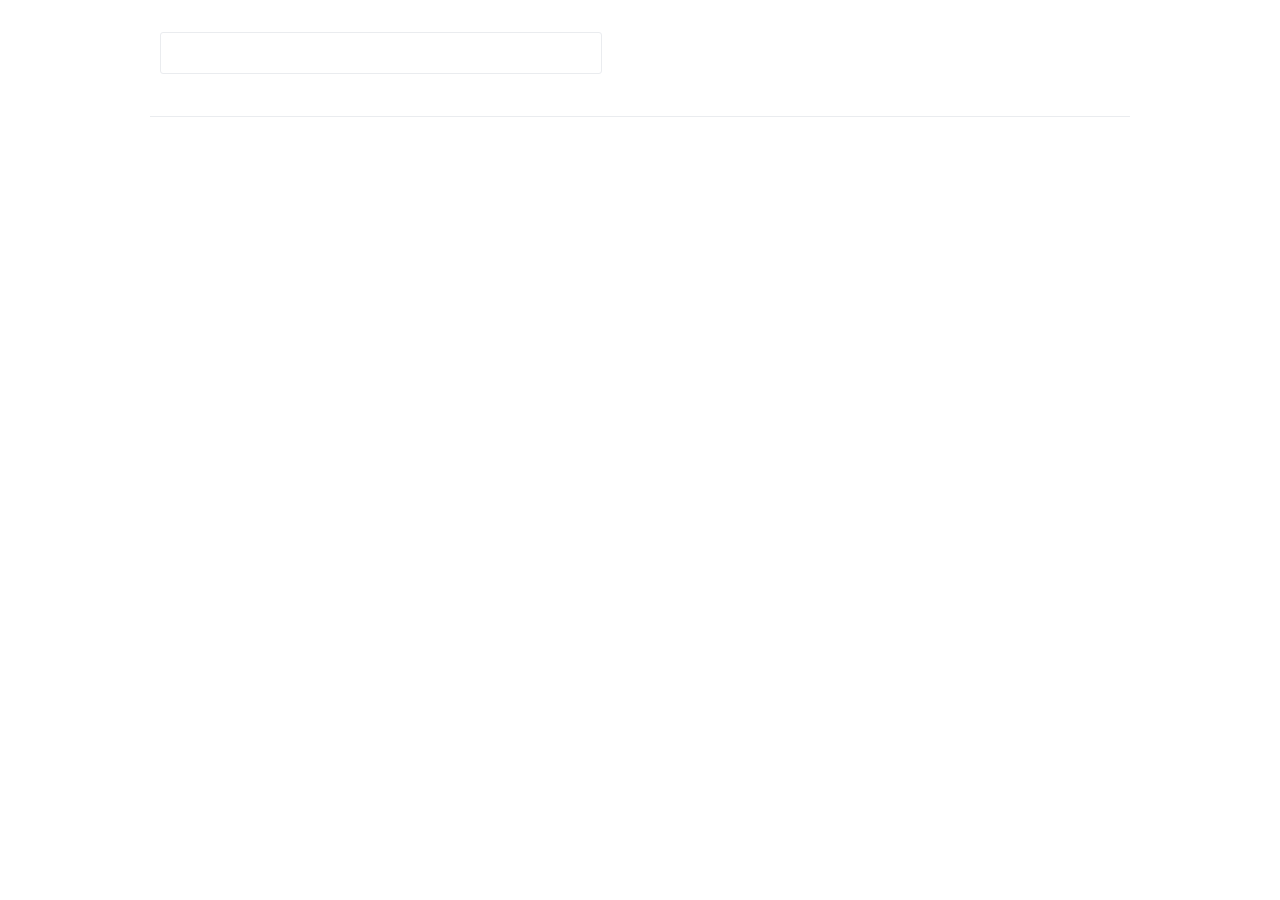
==== index.html @ d22c290a "test" ====
<html lang="en-US">
  <head>
    <meta charset="UTF-8">
    <meta http-equiv="X-UA-Compatible" content="IE=edge">
    <meta name="viewport" content="width=device-width, initial-scale=1">
    <meta name="mobile-web-app-capable" content="yes">
    <meta name="theme-color" content="#ff473e">
    <title>recipes</title>
    <meta property="og:title" content="recipes">
    <meta property="og:locale" content="en_US">
    <meta property="og:url" content="https://www.timetler.com/recipes/">
    <meta property="og:site_name" content="recipes">
    <link rel="stylesheet" href="./assets/css/style.css">
    <link rel="icon" href="./favicon.png" type="image/png" />
    <link rel="manifest" href="./manifest.json">
    <link rel="apple-touch-icon" sizes="180x180" href="favicon-180.png">
    <link type="application/opensearchdescription+xml" rel="search" href="./search.xml"/>
    <style>
      body {
        overflow-y: scroll;
      }
      .markdown-body h1 {
        display: flex;
      }
      .markdown-body form {
        margin-left: 10px;
      }
      .markdown-body input {
        color: #808080;
        font-weight: 400;
        margin: 0;
        padding: 0 10px;
        border: 1px solid #eaecef;
        border-radius: 3px;
        width: 100%;
        flex: 1 1;
      }
    </style>
  </head>
  <body>
    <div class="container-lg px-3 my-5 markdown-body">
      <h1>
        <form id="search_form" autocomplete="off">
          <input id="search_input">
        </form>
      </h1>
      <ul id="list">
      </ul>
    </div>
    <script>
      // Filter files by search term match and clean out non recipe files
      const filterFiles = (filter) => {
        filter = filter.toLowerCase()
        return (file) => {
          const filePath = file.path;
          const fileName = filePath.replace('.md', '').toLowerCase().replace(/-/g, '');
          const isMarkdown = (/.md$/).test(filePath);
          const isNotLicense = filePath !== 'LICENSE.md';
          const isInFilter = filter.split(' ')
            .every((token) => fileName.indexOf(token.toLowerCase()) !== -1)
          return isMarkdown && isNotLicense && isInFilter;
        }
      }
      // Match by closest to start of word then earliest word
      const matchScore = (file, filter) => {
        const fileWords = file.name.replace('.md', '').toLowerCase().split('-');
        filter = filter.toLowerCase()
        let wordIndex;
        let letterPosition;
        for (wordIndex = 0; wordIndex < fileWords.length; wordIndex++) {
          letterPosition = fileWords[wordIndex].indexOf(filter)
          if (letterPosition > -1) break;
        }
        if (letterPosition < 0) {
          letterPosition = 100;
        }
        return wordIndex + letterPosition * 100;
      }
      // Sort files by best match
      const sortFiles = (filter) => {
        filter = filter.toLowerCase()
        return (fileA, fileB) => {
          return matchScore(fileA, filter) < matchScore(fileB, filter) ? -1 : 1;
        }
      }
      // Render search result list
      const updateList = (data, filter = '') => {
        let htmlString = '';
        for (let file of data.filter(filterFiles(filter)).sort(sortFiles(filter))) {
          const fileName = file.path.replace('.md', '');
          const fileDisplayName = fileName.split('-').join(' ');
          htmlString += `<li><a href="${fileName}">${fileDisplayName}</a></li>`;
        }
        document.getElementById('list').innerHTML = htmlString;
      }
      // Quick navigate to file if perfect match
      const navigateToFile = (data, filter = '') => {
        files = data.filter(filterFiles(filter));
        if (files.length === 1) {
          const fileName = files[0].path.replace('.md', '');
          document.location = fileName;
        }
      }
      (async () => {
        // Get GitHub repository file info
        const response = await fetch('https://api.github.com/repos/brt100/brt100.github.io/contents');
        const data = await response.json();
        // Initialize search fields and results
        const search_form = document.getElementById('search_form');
        const search_input = document.getElementById('search_input');
        const search_value = decodeURIComponent(document.location.search.replace('?', '').replace(/\+/g, ' '));
        search_input.value = search_value;
        navigateToFile(data, search_value);
        updateList(data, search_value);
        // Configure search box events
        search_form.addEventListener('submit', (event) => {
          event.preventDefault();
          navigateToFile(data, search_input.value);
        })
        search_input.addEventListener('input', (event) => {
          updateList(data, event.target.value);
        })
        document.addEventListener('keypress', (event) => {
          search_input.focus()
        })
      })()
      // Register service worker
      if (navigator.serviceWorker && !navigator.serviceWorker.controller) {
        navigator.serviceWorker.register('./serviceworker.js');
      }
    </script>
  <body>
</html>
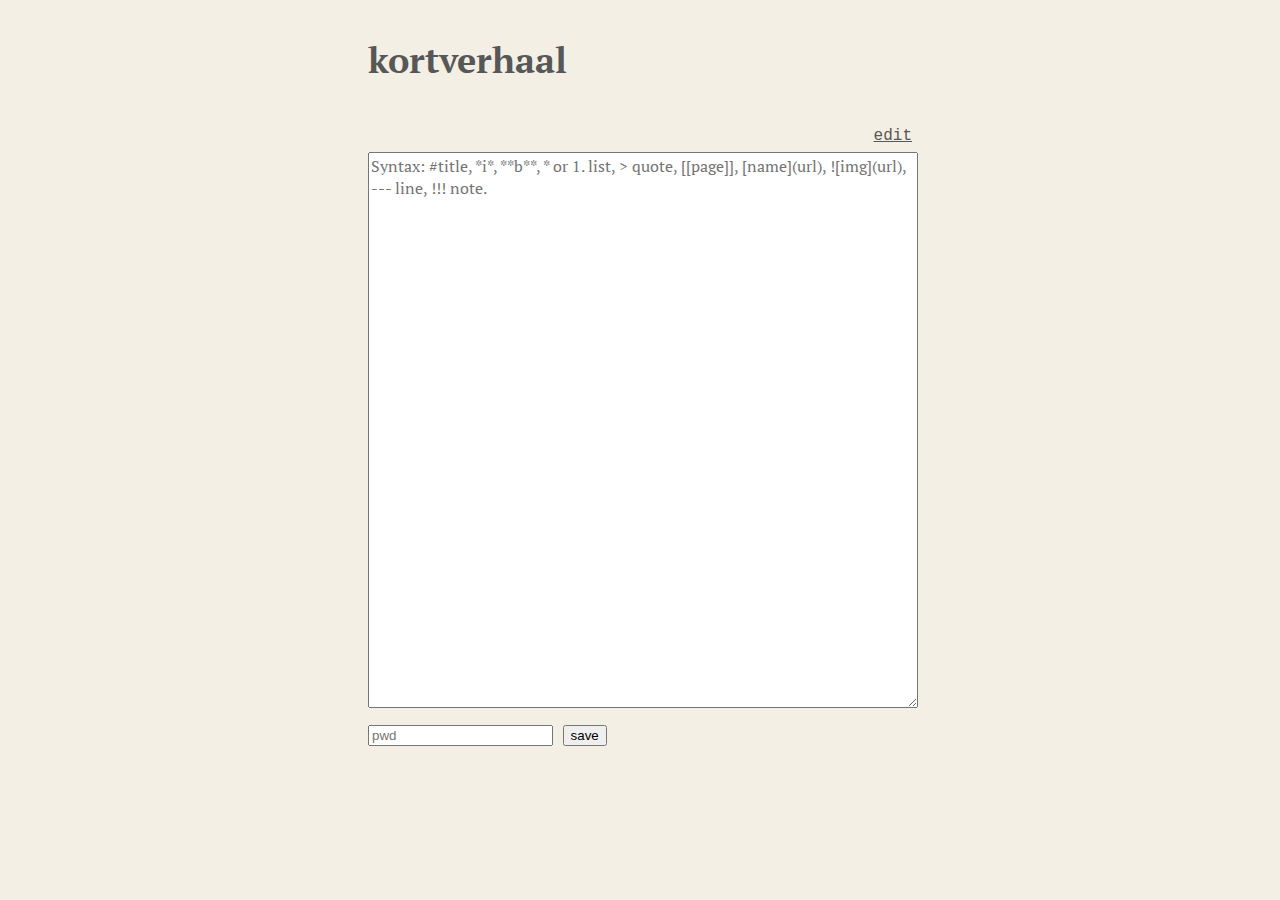
==== commit bff40625: "test" ====
--- a/index.html
+++ b/index.html
@@ -1,133 +1,144 @@
-<html lang="en-US">
-  <head>
-    <meta charset="UTF-8">
-    <meta http-equiv="X-UA-Compatible" content="IE=edge">
-    <meta name="viewport" content="width=device-width, initial-scale=1">
-    <meta name="mobile-web-app-capable" content="yes">
-    <meta name="theme-color" content="#ff473e">
-    <title>recipes</title>
-    <meta property="og:title" content="recipes">
-    <meta property="og:locale" content="en_US">
-    <meta property="og:url" content="https://www.timetler.com/recipes/">
-    <meta property="og:site_name" content="recipes">
-    <link rel="stylesheet" href="./assets/css/style.css">
-    <link rel="icon" href="./favicon.png" type="image/png" />
-    <link rel="manifest" href="./manifest.json">
-    <link rel="apple-touch-icon" sizes="180x180" href="favicon-180.png">
-    <link type="application/opensearchdescription+xml" rel="search" href="./search.xml"/>
+<!doctype html>
+<html lang="en">
+<head>
+    <meta charset="utf-8">
+    <meta name="viewport" content="width=device-width,initial-scale=1">
+    <meta name="description" content="wittepeper"/>
+    <meta name="image" content="https://wittepeper/favicon/sharecard.png"/>
+    <meta name="theme-color" content="#000000"/>
+    <meta name="twitter:card" content="summary_large_image"/>
+    <meta name="twitter:site" content="wittepeper"/>
+    <meta name="twitter:title" content="wittepeper"/>
+    <meta name="twitter:description" content="wittepeper"/>
+    <meta name="twitter:image" content="https://wittepeper/favicon/sharecard.png"/>
+    <meta property="og:type" content="website"/>
+    <meta property="og:title" content="wittepeper"/>
+    <meta property="og:url" content="https://www.wittepeper.nl"/>
+    <meta property="og:image" content="https://wittepeper/favicon/sharecard.png"/>
+    <meta property="og:description" content="wittepeper"/>
+    <meta property="og:site_name" content="wittepeper"/>
+    <link rel="apple-touch-icon" sizes="16x16" href="/favicon/favicon-16x16.png"/>
+    <link rel="apple-touch-icon" sizes="32x32" href="/favicon/favicon-32x32.png"/>
+    <link rel="apple-touch-icon" sizes="192x192" href="/favicon/favicon-192x192.png"/>
+    <link href="https://fonts.googleapis.com/css?display=swap&amp;family=PT+Serif:700,700italic" rel="stylesheet" type="text/css">
+    <title>kortverhaal | Home</title>
     <style>
-      body {
-        overflow-y: scroll;
-      }
-      .markdown-body h1 {
-        display: flex;
-      }
-      .markdown-body form {
-        margin-left: 10px;
-      }
-      .markdown-body input {
-        color: #808080;
-        font-weight: 400;
-        margin: 0;
-        padding: 0 10px;
-        border: 1px solid #eaecef;
-        border-radius: 3px;
-        width: 100%;
-        flex: 1 1;
-      }
+        body {
+            background-color: #F3EFE4;
+            color: #575757;
+            font-family: 'Courier New', monospace;
+            font-size: 1em;
+            line-height: 2;
+            font-weight: 400;
+            max-width: 34em;
+            margin: 0 auto;
+            padding: 0 1em;
+        }
+        h1 {
+            color: #575757;
+            font-family: 'PT Serif';
+            font-size: 2.25em;
+            line-height: 2;
+            font-weight: 700;
+        }
+        textarea {
+            width: 100%;
+            font: 1em "PT Serif";
+        }
+        h1 a {
+            color: #575757;
+            text-decoration: none;
+        }
+        a {
+            color: #575757;
+        }
+        p {
+            color: #575757;
+            font-family: 'Courier New', monospace;
+            font-size: 1em;
+            line-height: 2;
+            font-weight: 400;
+        }
+        blockquote {
+            font-family: monospace;
+            background: #EEE;
+            margin: 0;
+            padding: 1px 1em;
+        }
+        div#v {
+            background: #fdf5e6;
+            padding: 1em;
+        }
     </style>
-  </head>
-  <body>
-    <div class="container-lg px-3 my-5 markdown-body">
-      <h1>
-        <form id="search_form" autocomplete="off">
-          <input id="search_input">
-        </form>
-      </h1>
-      <ul id="list">
-      </ul>
+</head>
+<body>
+    <h1><a href="./">kortverhaal</a></h1>
+    <p id="content"></p>
+    <a id="editLink" style="float:right" href="#" onclick="showEditor()">edit</a>
+    <div id="editor" style="display: none;">
+        <textarea id="editorContent" rows="25" placeholder="Syntax: #title, *i*, **b**, * or 1. list, > quote, [[page]], [name](url), ![img](url), --- line, !!! note."></textarea>
+        <br>
+        <input type="password" id="password" placeholder="pwd">
+        <input type="submit" value="save" onclick="saveContent()">
     </div>
     <script>
-      // Filter files by search term match and clean out non recipe files
-      const filterFiles = (filter) => {
-        filter = filter.toLowerCase()
-        return (file) => {
-          const filePath = file.path;
-          const fileName = filePath.replace('.md', '').toLowerCase().replace(/-/g, '');
-          const isMarkdown = (/.md$/).test(filePath);
-          const isNotLicense = filePath !== 'LICENSE.md';
-          const isInFilter = filter.split(' ')
-            .every((token) => fileName.indexOf(token.toLowerCase()) !== -1)
-          return isMarkdown && isNotLicense && isInFilter;
+        const PASSWORD_HASH = '2a15weKzeQC2XeWnnwxsBwe4ORvOoccoxJWzwLdk9OCs8O0EL09ZGa3W'; // Simulate hashed password
+
+        function showEditor() {
+            document.getElementById('editor').style.display = 'block';
+            document.getElementById('editorContent').value = localStorage.getItem('content') || '';
+            document.getElementById('content').style.display = 'none';
         }
-      }
-      // Match by closest to start of word then earliest word
-      const matchScore = (file, filter) => {
-        const fileWords = file.name.replace('.md', '').toLowerCase().split('-');
-        filter = filter.toLowerCase()
-        let wordIndex;
-        let letterPosition;
-        for (wordIndex = 0; wordIndex < fileWords.length; wordIndex++) {
-          letterPosition = fileWords[wordIndex].indexOf(filter)
-          if (letterPosition > -1) break;
+
+        function saveContent() {
+            const passwordInput = document.getElementById('password').value;
+            const editorContent = document.getElementById('editorContent').value;
+
+            // Simulated password check
+            if (passwordInput === 'password123') { // Replace with your password logic
+                localStorage.setItem('content', editorContent);
+                location.reload();
+            } else {
+                alert('Incorrect password');
+            }
         }
-        if (letterPosition < 0) {
-          letterPosition = 100;
+
+        function parseMarkdown(text) {
+            text = "\n" + text + "\n";
+            const rules = [
+                { regex: /\n(#+)(.*)/g, replacement: (match, p1, p2) => `<h${p1.length}>${p2.trim()}</h${p1.length}>` },
+                { regex: /\n-{3,}/g, replacement: () => "<hr/>" },
+                { regex: /!\[([^\[]+)\]\(([^\)]+)\)/g, replacement: (match, p1, p2) => `<img src='${p2}' alt='${p1}'>` },
+                { regex: /\[([^\]]+)\]\(([^\)]+)\)/g, replacement: (match, p1, p2) => `<a href='${p2}'>${p1}</a>` },
+                { regex: /\[\[([^\]]+)\]\]/g, replacement: (match, p1) => `<a href='?${p1}'>${p1}</a>` },
+                { regex: /(\*\*)(.*?)\1/g, replacement: (match, p1, p2) => `<b>${p2}</b>` },
+                { regex: /\n\*(.*)/g, replacement: (match, p1) => `<ul>\n\t<li>${p1.trim()}</li>\n</ul>` },
+                { regex: /\n\-(.*)/g, replacement: (match, p1) => `<ul>\n\t<li>${p1.trim()}</li>\n</ul>` },
+                { regex: /\n[0-9]+\.(.*)/g, replacement: (match, p1) => `<ol>\n\t<li>${p1.trim()}</li>\n</ol>` },
+                { regex: /(\*)(.*?)\1/g, replacement: (match, p1, p2) => `<i>${p2}</i>` },
+                { regex: /\n(&gt;|\>)(.*)/g, replacement: (match, p1, p2) => `<blockquote>${p2.trim()}</blockquote>` },
+                { regex: /\n(&gt;|\!!!)(.*)/g, replacement: (match, p1, p2) => `<div id=v>${p2.trim()}</div>` },
+                { regex: /\n([^\n]+)\n/g, replacement: (match, p1) => `<p>${p1.trim()}</p>` },
+                { regex: /<\/ul>\s?<ul>/g, replacement: '' },
+                { regex: /<\/ol>\s?<ol>/g, replacement: '' },
+                { regex: /<\/blockquote><blockquote>/g, replacement: '<br>' }
+            ];
+
+            rules.forEach(rule => {
+                text = text.replace(rule.regex, rule.replacement);
+            });
+
+            return text.trim();
         }
-        return wordIndex + letterPosition * 100;
-      }
-      // Sort files by best match
-      const sortFiles = (filter) => {
-        filter = filter.toLowerCase()
-        return (fileA, fileB) => {
-          return matchScore(fileA, filter) < matchScore(fileB, filter) ? -1 : 1;
-        }
-      }
-      // Render search result list
-      const updateList = (data, filter = '') => {
-        let htmlString = '';
-        for (let file of data.filter(filterFiles(filter)).sort(sortFiles(filter))) {
-          const fileName = file.path.replace('.md', '');
-          const fileDisplayName = fileName.split('-').join(' ');
-          htmlString += `<li><a href="${fileName}">${fileDisplayName}</a></li>`;
-        }
-        document.getElementById('list').innerHTML = htmlString;
-      }
-      // Quick navigate to file if perfect match
-      const navigateToFile = (data, filter = '') => {
-        files = data.filter(filterFiles(filter));
-        if (files.length === 1) {
-          const fileName = files[0].path.replace('.md', '');
-          document.location = fileName;
-        }
-      }
-      (async () => {
-        // Get GitHub repository file info
-        const response = await fetch('https://api.github.com/repos/brt100/brt100.github.io/contents');
-        const data = await response.json();
-        // Initialize search fields and results
-        const search_form = document.getElementById('search_form');
-        const search_input = document.getElementById('search_input');
-        const search_value = decodeURIComponent(document.location.search.replace('?', '').replace(/\+/g, ' '));
-        search_input.value = search_value;
-        navigateToFile(data, search_value);
-        updateList(data, search_value);
-        // Configure search box events
-        search_form.addEventListener('submit', (event) => {
-          event.preventDefault();
-          navigateToFile(data, search_input.value);
-        })
-        search_input.addEventListener('input', (event) => {
-          updateList(data, event.target.value);
-        })
-        document.addEventListener('keypress', (event) => {
-          search_input.focus()
-        })
-      })()
-      // Register service worker
-      if (navigator.serviceWorker && !navigator.serviceWorker.controller) {
-        navigator.serviceWorker.register('./serviceworker.js');
-      }
+
+        document.addEventListener('DOMContentLoaded', () => {
+            const savedContent = localStorage.getItem('content');
+            if (savedContent) {
+                document.getElementById('content').innerHTML = parseMarkdown(savedContent);
+            } else {
+                showEditor();
+            }
+        });
     </script>
-  <body>
+</body>
 </html>
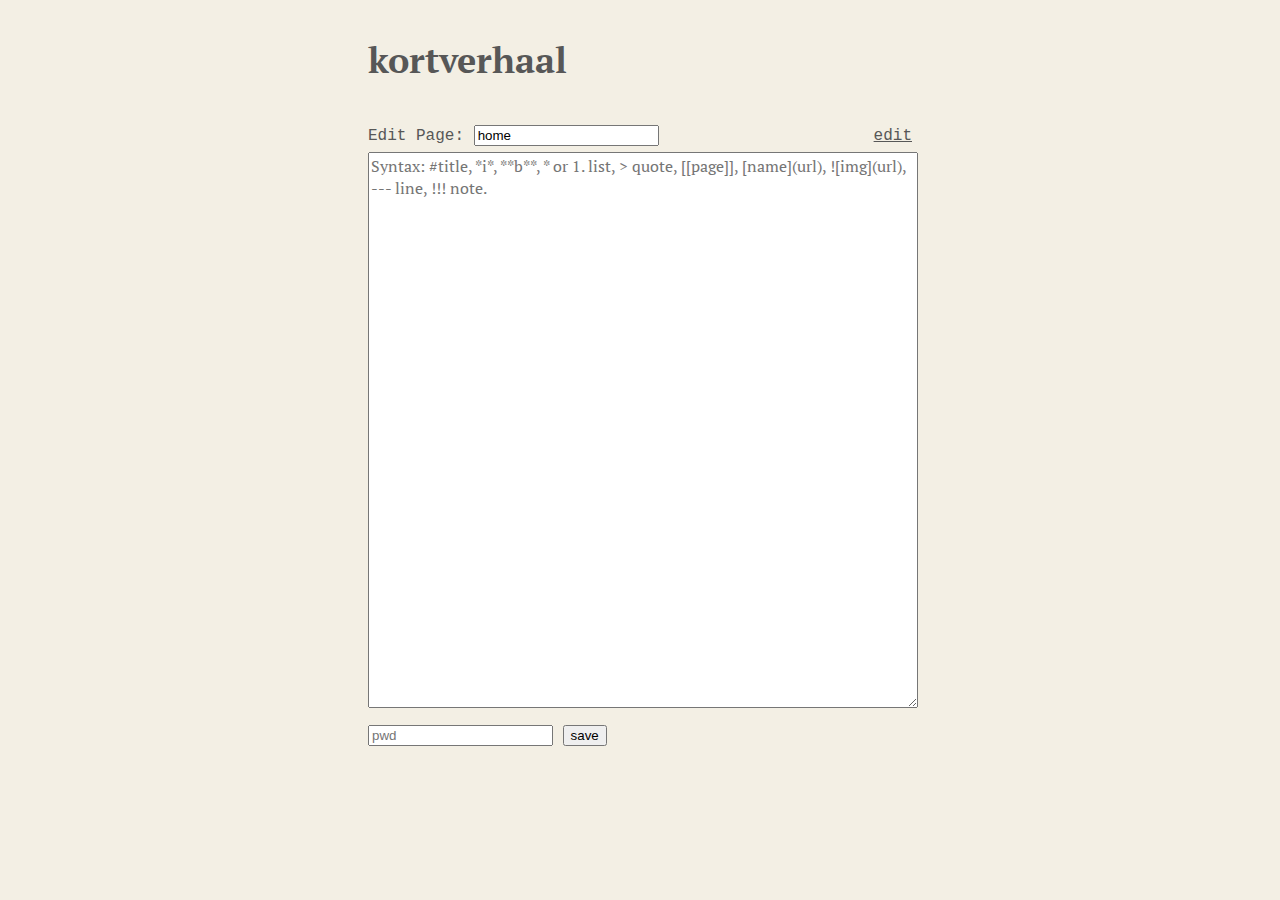
==== commit b853b0f7: "test" ====
--- a/index.html
+++ b/index.html
@@ -4,22 +4,6 @@
     <meta charset="utf-8">
     <meta name="viewport" content="width=device-width,initial-scale=1">
     <meta name="description" content="wittepeper"/>
-    <meta name="image" content="https://wittepeper/favicon/sharecard.png"/>
-    <meta name="theme-color" content="#000000"/>
-    <meta name="twitter:card" content="summary_large_image"/>
-    <meta name="twitter:site" content="wittepeper"/>
-    <meta name="twitter:title" content="wittepeper"/>
-    <meta name="twitter:description" content="wittepeper"/>
-    <meta name="twitter:image" content="https://wittepeper/favicon/sharecard.png"/>
-    <meta property="og:type" content="website"/>
-    <meta property="og:title" content="wittepeper"/>
-    <meta property="og:url" content="https://www.wittepeper.nl"/>
-    <meta property="og:image" content="https://wittepeper/favicon/sharecard.png"/>
-    <meta property="og:description" content="wittepeper"/>
-    <meta property="og:site_name" content="wittepeper"/>
-    <link rel="apple-touch-icon" sizes="16x16" href="/favicon/favicon-16x16.png"/>
-    <link rel="apple-touch-icon" sizes="32x32" href="/favicon/favicon-32x32.png"/>
-    <link rel="apple-touch-icon" sizes="192x192" href="/favicon/favicon-192x192.png"/>
     <link href="https://fonts.googleapis.com/css?display=swap&amp;family=PT+Serif:700,700italic" rel="stylesheet" type="text/css">
     <title>kortverhaal | Home</title>
     <style>
@@ -76,6 +60,8 @@
     <p id="content"></p>
     <a id="editLink" style="float:right" href="#" onclick="showEditor()">edit</a>
     <div id="editor" style="display: none;">
+        <label for="pageSelect">Edit Page:</label>
+        <input type="text" id="pageSelect" placeholder="Enter page name" onchange="loadEditorContent()">
         <textarea id="editorContent" rows="25" placeholder="Syntax: #title, *i*, **b**, * or 1. list, > quote, [[page]], [name](url), ![img](url), --- line, !!! note."></textarea>
         <br>
         <input type="password" id="password" placeholder="pwd">
@@ -83,20 +69,29 @@
     </div>
     <script>
         const PASSWORD_HASH = '2a15weKzeQC2XeWnnwxsBwe4ORvOoccoxJWzwLdk9OCs8O0EL09ZGa3W'; // Simulate hashed password
+        let currentPage = 'home'; // Default page
 
         function showEditor() {
             document.getElementById('editor').style.display = 'block';
-            document.getElementById('editorContent').value = localStorage.getItem('content') || '';
             document.getElementById('content').style.display = 'none';
+            document.getElementById('pageSelect').value = currentPage;
+            loadEditorContent();
+        }
+
+        function loadEditorContent() {
+            const pageToEdit = document.getElementById('pageSelect').value || 'home';
+            document.getElementById('editorContent').value = localStorage.getItem(pageToEdit) || '';
         }
 
         function saveContent() {
             const passwordInput = document.getElementById('password').value;
             const editorContent = document.getElementById('editorContent').value;
+            const pageToSave = document.getElementById('pageSelect').value || 'home';
 
             // Simulated password check
             if (passwordInput === 'password123') { // Replace with your password logic
-                localStorage.setItem('content', editorContent);
+                localStorage.setItem(pageToSave, editorContent);
+                location.hash = pageToSave;
                 location.reload();
             } else {
                 alert('Incorrect password');
@@ -110,7 +105,7 @@
                 { regex: /\n-{3,}/g, replacement: () => "<hr/>" },
                 { regex: /!\[([^\[]+)\]\(([^\)]+)\)/g, replacement: (match, p1, p2) => `<img src='${p2}' alt='${p1}'>` },
                 { regex: /\[([^\]]+)\]\(([^\)]+)\)/g, replacement: (match, p1, p2) => `<a href='${p2}'>${p1}</a>` },
-                { regex: /\[\[([^\]]+)\]\]/g, replacement: (match, p1) => `<a href='?${p1}'>${p1}</a>` },
+                { regex: /\[\[([^\]]+)\]\]/g, replacement: (match, p1) => `<a href='#${p1}'>${p1}</a>` },
                 { regex: /(\*\*)(.*?)\1/g, replacement: (match, p1, p2) => `<b>${p2}</b>` },
                 { regex: /\n\*(.*)/g, replacement: (match, p1) => `<ul>\n\t<li>${p1.trim()}</li>\n</ul>` },
                 { regex: /\n\-(.*)/g, replacement: (match, p1) => `<ul>\n\t<li>${p1.trim()}</li>\n</ul>` },
@@ -131,14 +126,22 @@
             return text.trim();
         }
 
-        document.addEventListener('DOMContentLoaded', () => {
-            const savedContent = localStorage.getItem('content');
+        function loadPage() {
+            const hash = window.location.hash.substring(1);
+            currentPage = hash || 'home';
+            document.title = `kortverhaal | ${currentPage}`;
+            const savedContent = localStorage.getItem(currentPage);
             if (savedContent) {
                 document.getElementById('content').innerHTML = parseMarkdown(savedContent);
+                document.getElementById('content').style.display = 'block';
+                document.getElementById('editor').style.display = 'none';
             } else {
                 showEditor();
             }
-        });
+        }
+
+        window.addEventListener('hashchange', loadPage);
+        document.addEventListener('DOMContentLoaded', loadPage);
     </script>
 </body>
 </html>
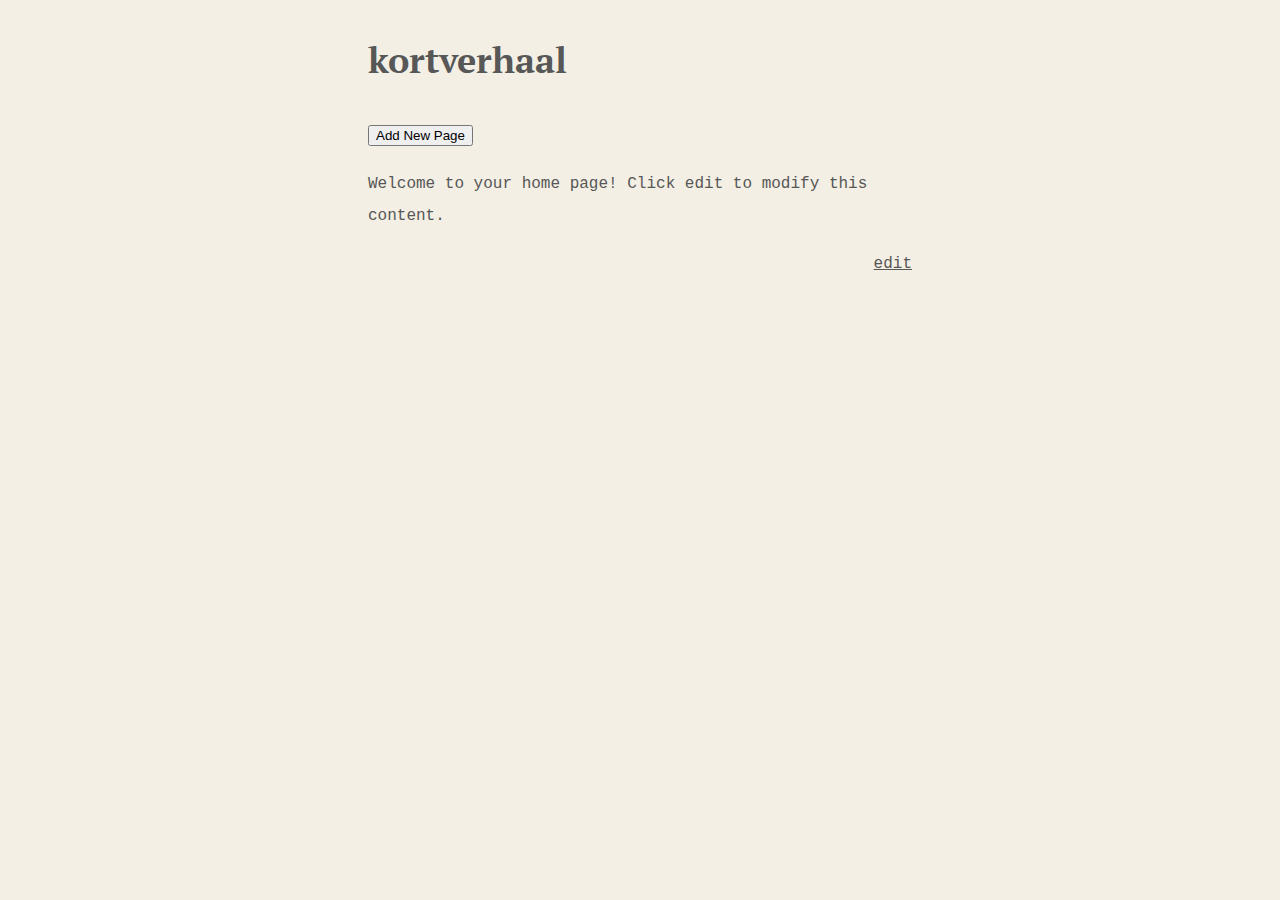
==== commit 74165d6e: "psuh" ====
--- a/index.html
+++ b/index.html
@@ -4,6 +4,22 @@
     <meta charset="utf-8">
     <meta name="viewport" content="width=device-width,initial-scale=1">
     <meta name="description" content="wittepeper"/>
+    <meta name="image" content="https://wittepeper/favicon/sharecard.png"/>
+    <meta name="theme-color" content="#000000"/>
+    <meta name="twitter:card" content="summary_large_image"/>
+    <meta name="twitter:site" content="wittepeper"/>
+    <meta name="twitter:title" content="wittepeper"/>
+    <meta name="twitter:description" content="wittepeper"/>
+    <meta name="twitter:image" content="https://wittepeper/favicon/sharecard.png"/>
+    <meta property="og:type" content="website"/>
+    <meta property="og:title" content="wittepeper"/>
+    <meta property="og:url" content="https://www.wittepeper.nl"/>
+    <meta property="og:image" content="https://wittepeper/favicon/sharecard.png"/>
+    <meta property="og:description" content="wittepeper"/>
+    <meta property="og:site_name" content="wittepeper"/>
+    <link rel="apple-touch-icon" sizes="16x16" href="/favicon/favicon-16x16.png"/>
+    <link rel="apple-touch-icon" sizes="32x32" href="/favicon/favicon-32x32.png"/>
+    <link rel="apple-touch-icon" sizes="192x192" href="/favicon/favicon-192x192.png"/>
     <link href="https://fonts.googleapis.com/css?display=swap&amp;family=PT+Serif:700,700italic" rel="stylesheet" type="text/css">
     <title>kortverhaal | Home</title>
     <style>
@@ -57,6 +73,12 @@
 </head>
 <body>
     <h1><a href="./">kortverhaal</a></h1>
+    <button onclick="showNewPageForm()">Add New Page</button>
+    <ul id="pageList"></ul>
+    <div id="newPageForm" style="display: none;">
+        <input type="text" id="newPageName" placeholder="Enter new page name">
+        <button onclick="createNewPage()">Create Page</button>
+    </div>
     <p id="content"></p>
     <a id="editLink" style="float:right" href="#" onclick="showEditor()">edit</a>
     <div id="editor" style="display: none;">
@@ -91,10 +113,19 @@
             // Simulated password check
             if (passwordInput === 'password123') { // Replace with your password logic
                 localStorage.setItem(pageToSave, editorContent);
+                savePageName(pageToSave);
                 location.hash = pageToSave;
                 location.reload();
             } else {
                 alert('Incorrect password');
+            }
+        }
+
+        function savePageName(pageName) {
+            let pages = JSON.parse(localStorage.getItem('pages')) || [];
+            if (!pages.includes(pageName)) {
+                pages.push(pageName);
+                localStorage.setItem('pages', JSON.stringify(pages));
             }
         }
 
@@ -127,20 +158,40 @@
         }
 
         function loadPage() {
-            const hash = window.location.hash.substring(1);
-            currentPage = hash || 'home';
-            document.title = `kortverhaal | ${currentPage}`;
-            const savedContent = localStorage.getItem(currentPage);
-            if (savedContent) {
-                document.getElementById('content').innerHTML = parseMarkdown(savedContent);
-                document.getElementById('content').style.display = 'block';
-                document.getElementById('editor').style.display = 'none';
+            const hash = location.hash.substring(1);
+            currentPage = hash ? decodeURIComponent(hash) : 'home';
+            const content = localStorage.getItem(currentPage) || 'Welcome to your home page! Click edit to modify this content.';
+            document.getElementById('content').innerHTML = parseMarkdown(content);
+            displayPageList();
+        }
+
+        function displayPageList() {
+            const pages = JSON.parse(localStorage.getItem('pages')) || [];
+            const pageList = document.getElementById('pageList');
+            pageList.innerHTML = '';
+            pages.forEach(page => {
+                const li = document.createElement('li');
+                li.innerHTML = `<a href="#${page}">${page}</a>`;
+                pageList.appendChild(li);
+            });
+        }
+
+        function showNewPageForm() {
+            document.getElementById('newPageForm').style.display = 'block';
+        }
+
+        function createNewPage() {
+            const newPageName = document.getElementById('newPageName').value.trim();
+            if (newPageName && !localStorage.getItem(newPageName)) {
+                localStorage.setItem(newPageName, '');
+                savePageName(newPageName);
+                location.hash = newPageName;
+                location.reload();
             } else {
-                showEditor();
+                alert('Page name is either empty or already exists.');
             }
         }
 
-        window.addEventListener('hashchange', loadPage);
         document.addEventListener('DOMContentLoaded', loadPage);
     </script>
 </body>
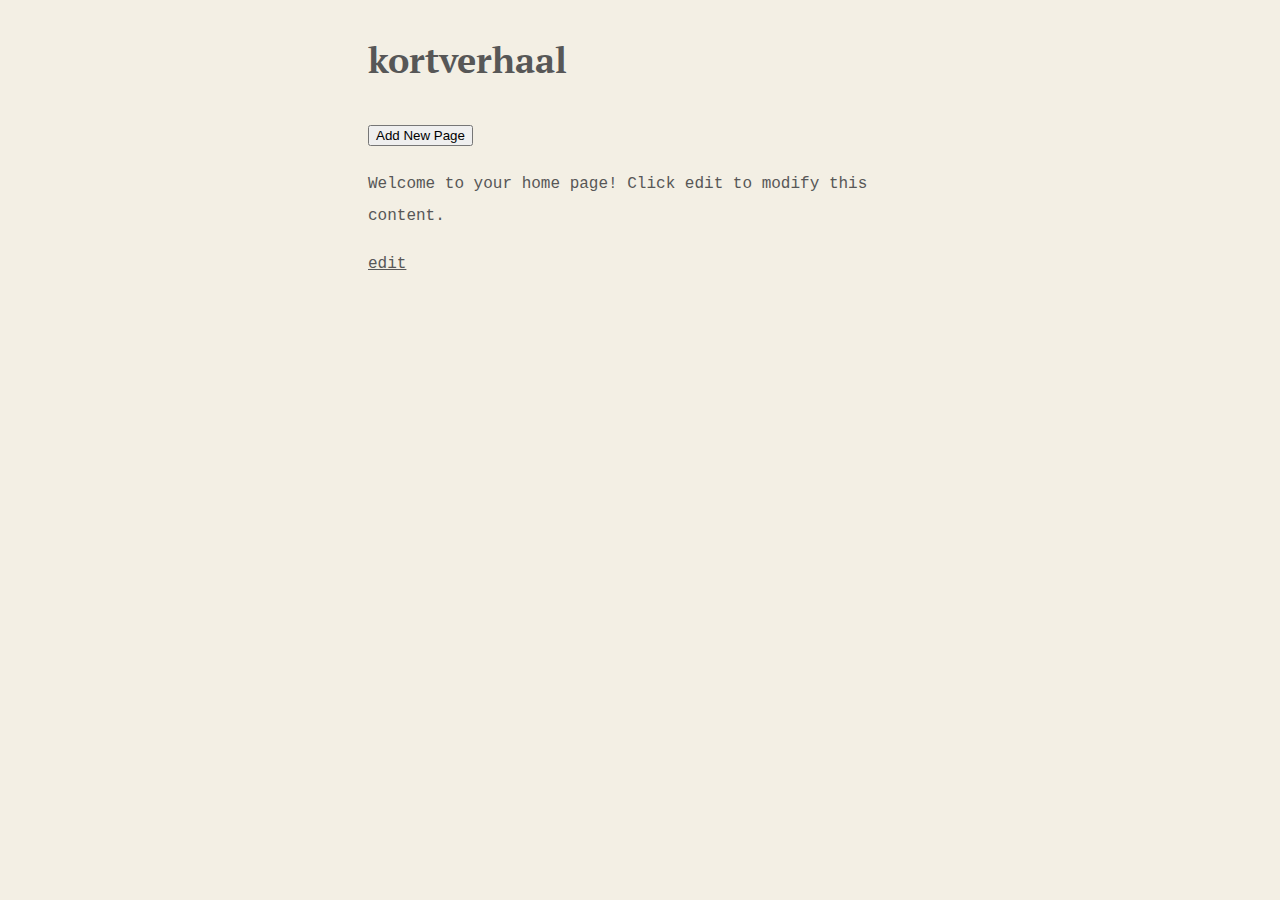
==== commit b47c45bd: "update" ====
--- a/index.html
+++ b/index.html
@@ -69,19 +69,25 @@
             background: #fdf5e6;
             padding: 1em;
         }
+        #newPageForm {
+            display: none;
+        }
+        #editor {
+            display: none;
+        }
     </style>
 </head>
 <body>
     <h1><a href="./">kortverhaal</a></h1>
     <button onclick="showNewPageForm()">Add New Page</button>
     <ul id="pageList"></ul>
-    <div id="newPageForm" style="display: none;">
+    <div id="newPageForm">
         <input type="text" id="newPageName" placeholder="Enter new page name">
         <button onclick="createNewPage()">Create Page</button>
     </div>
     <p id="content"></p>
-    <a id="editLink" style="float:right" href="#" onclick="showEditor()">edit</a>
-    <div id="editor" style="display: none;">
+    <a id="editLink" href="#" onclick="showEditor(); return false;">edit</a>
+    <div id="editor">
         <label for="pageSelect">Edit Page:</label>
         <input type="text" id="pageSelect" placeholder="Enter page name" onchange="loadEditorContent()">
         <textarea id="editorContent" rows="25" placeholder="Syntax: #title, *i*, **b**, * or 1. list, > quote, [[page]], [name](url), ![img](url), --- line, !!! note."></textarea>
@@ -101,21 +107,21 @@
         }
 
         function loadEditorContent() {
-            const pageToEdit = document.getElementById('pageSelect').value || 'home';
+            const pageToEdit = document.getElementById('pageSelect').value || currentPage;
             document.getElementById('editorContent').value = localStorage.getItem(pageToEdit) || '';
         }
 
         function saveContent() {
             const passwordInput = document.getElementById('password').value;
             const editorContent = document.getElementById('editorContent').value;
-            const pageToSave = document.getElementById('pageSelect').value || 'home';
+            const pageToSave = document.getElementById('pageSelect').value || currentPage;
 
             // Simulated password check
             if (passwordInput === 'password123') { // Replace with your password logic
                 localStorage.setItem(pageToSave, editorContent);
                 savePageName(pageToSave);
                 location.hash = pageToSave;
-                location.reload();
+                loadPage(); // Reload the page content after saving
             } else {
                 alert('Incorrect password');
             }
@@ -162,6 +168,7 @@
             currentPage = hash ? decodeURIComponent(hash) : 'home';
             const content = localStorage.getItem(currentPage) || 'Welcome to your home page! Click edit to modify this content.';
             document.getElementById('content').innerHTML = parseMarkdown(content);
+            document.getElementById('content').style.display = 'block';
             displayPageList();
         }
 
@@ -171,13 +178,21 @@
             pageList.innerHTML = '';
             pages.forEach(page => {
                 const li = document.createElement('li');
-                li.innerHTML = `<a href="#${page}">${page}</a>`;
+                li.innerHTML = `<a href="#${page}" onclick="hidePageList()">${page}</a>`;
                 pageList.appendChild(li);
             });
         }
 
+        function hidePageList() {
+            document.getElementById('pageList').style.display = 'none';
+            document.getElementById('newPageForm').style.display = 'none';
+            document.getElementById('editor').style.display = 'none';
+        }
+
         function showNewPageForm() {
             document.getElementById('newPageForm').style.display = 'block';
+            document.getElementById('editor').style.display = 'none';
+            document.getElementById('content').style.display = 'block';
         }
 
         function createNewPage() {
@@ -186,7 +201,7 @@
                 localStorage.setItem(newPageName, '');
                 savePageName(newPageName);
                 location.hash = newPageName;
-                location.reload();
+                loadPage();
             } else {
                 alert('Page name is either empty or already exists.');
             }
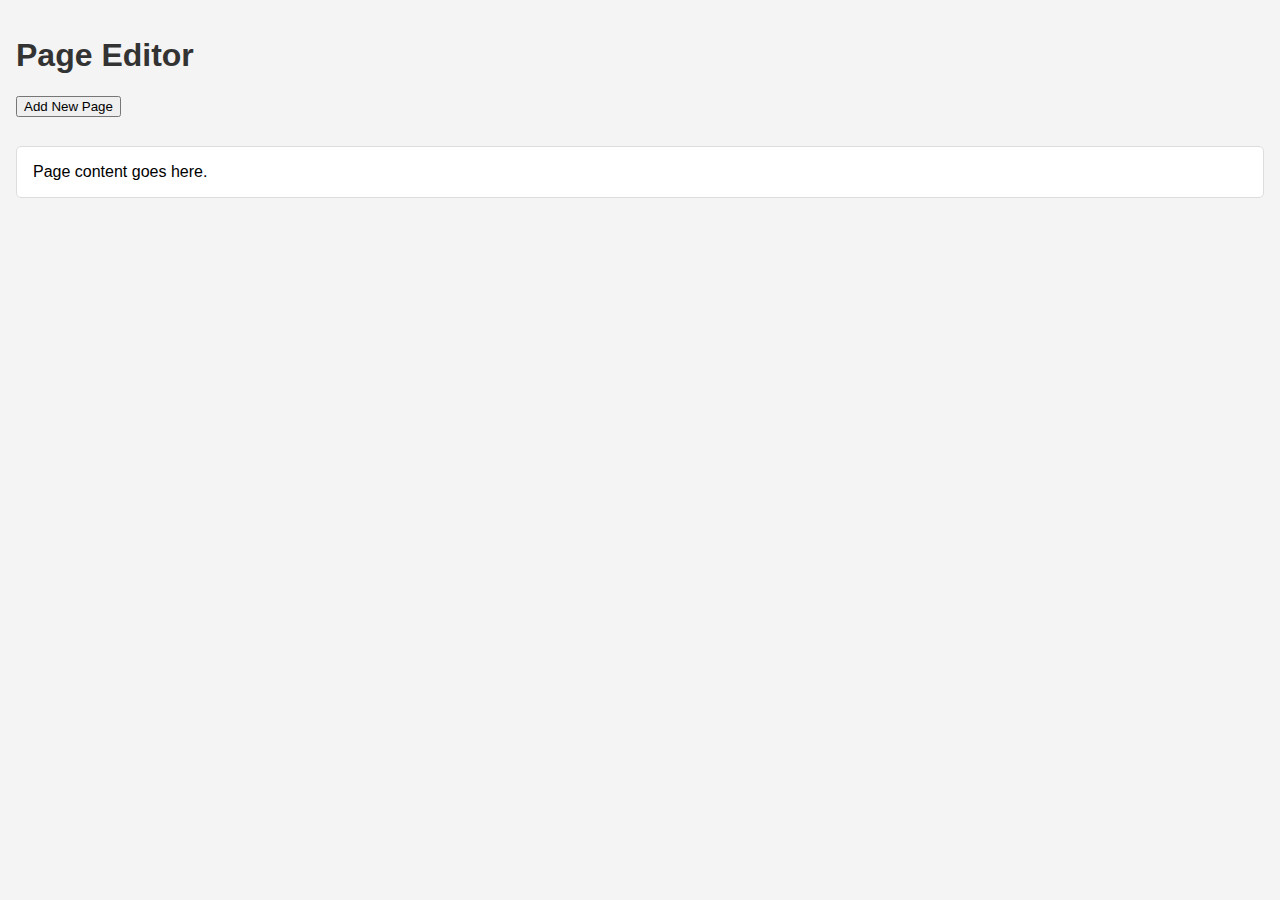
==== commit a144945d: "push" ====
--- a/index.html
+++ b/index.html
@@ -2,212 +2,142 @@
 <html lang="en">
 <head>
     <meta charset="utf-8">
-    <meta name="viewport" content="width=device-width,initial-scale=1">
-    <meta name="description" content="wittepeper"/>
-    <meta name="image" content="https://wittepeper/favicon/sharecard.png"/>
-    <meta name="theme-color" content="#000000"/>
-    <meta name="twitter:card" content="summary_large_image"/>
-    <meta name="twitter:site" content="wittepeper"/>
-    <meta name="twitter:title" content="wittepeper"/>
-    <meta name="twitter:description" content="wittepeper"/>
-    <meta name="twitter:image" content="https://wittepeper/favicon/sharecard.png"/>
-    <meta property="og:type" content="website"/>
-    <meta property="og:title" content="wittepeper"/>
-    <meta property="og:url" content="https://www.wittepeper.nl"/>
-    <meta property="og:image" content="https://wittepeper/favicon/sharecard.png"/>
-    <meta property="og:description" content="wittepeper"/>
-    <meta property="og:site_name" content="wittepeper"/>
-    <link rel="apple-touch-icon" sizes="16x16" href="/favicon/favicon-16x16.png"/>
-    <link rel="apple-touch-icon" sizes="32x32" href="/favicon/favicon-32x32.png"/>
-    <link rel="apple-touch-icon" sizes="192x192" href="/favicon/favicon-192x192.png"/>
-    <link href="https://fonts.googleapis.com/css?display=swap&amp;family=PT+Serif:700,700italic" rel="stylesheet" type="text/css">
-    <title>kortverhaal | Home</title>
+    <meta name="viewport" content="width=device-width, initial-scale=1">
+    <title>Page Editor</title>
     <style>
         body {
-            background-color: #F3EFE4;
-            color: #575757;
-            font-family: 'Courier New', monospace;
-            font-size: 1em;
-            line-height: 2;
-            font-weight: 400;
-            max-width: 34em;
-            margin: 0 auto;
-            padding: 0 1em;
+            font-family: Arial, sans-serif;
+            margin: 0;
+            padding: 1em;
+            background-color: #f4f4f4;
         }
         h1 {
-            color: #575757;
-            font-family: 'PT Serif';
-            font-size: 2.25em;
-            line-height: 2;
-            font-weight: 700;
+            font-size: 2em;
+            color: #333;
+        }
+        button {
+            margin-bottom: 1em;
         }
         textarea {
             width: 100%;
-            font: 1em "PT Serif";
         }
-        h1 a {
-            color: #575757;
-            text-decoration: none;
+        #content, #editor, #newPageForm {
+            margin-top: 1em;
         }
-        a {
-            color: #575757;
-        }
-        p {
-            color: #575757;
-            font-family: 'Courier New', monospace;
-            font-size: 1em;
-            line-height: 2;
-            font-weight: 400;
-        }
-        blockquote {
-            font-family: monospace;
-            background: #EEE;
-            margin: 0;
-            padding: 1px 1em;
-        }
-        div#v {
-            background: #fdf5e6;
+        #content {
             padding: 1em;
-        }
-        #newPageForm {
-            display: none;
+            background: #fff;
+            border: 1px solid #ddd;
+            border-radius: 5px;
         }
         #editor {
-            display: none;
+            padding: 1em;
+            background: #fff;
+            border: 1px solid #ddd;
+            border-radius: 5px;
+        }
+        #pageList {
+            list-style-type: none;
+            padding: 0;
+        }
+        #pageList li {
+            margin: 0.5em 0;
         }
     </style>
 </head>
 <body>
-    <h1><a href="./">kortverhaal</a></h1>
+    <h1>Page Editor</h1>
     <button onclick="showNewPageForm()">Add New Page</button>
+    <div id="newPageForm" style="display: none;">
+        <form onsubmit="createNewPage(); return false;">
+            <input type="text" id="newPageName" placeholder="Enter new page name" required>
+            <button type="submit">Create Page</button>
+        </form>
+    </div>
     <ul id="pageList"></ul>
-    <div id="newPageForm">
-        <input type="text" id="newPageName" placeholder="Enter new page name">
-        <button onclick="createNewPage()">Create Page</button>
+    <div id="editor" style="display: none;">
+        <form onsubmit="saveContent(); return false;">
+            <label for="pageSelect">Edit Page:</label>
+            <input type="text" id="pageSelect" placeholder="Enter page name" onchange="loadEditorContent()" required>
+            <textarea id="editorContent" rows="10" placeholder="Enter page content here" required></textarea>
+            <br>
+            <button type="submit">Save</button>
+        </form>
     </div>
-    <p id="content"></p>
-    <a id="editLink" href="#" onclick="showEditor(); return false;">edit</a>
-    <div id="editor">
-        <label for="pageSelect">Edit Page:</label>
-        <input type="text" id="pageSelect" placeholder="Enter page name" onchange="loadEditorContent()">
-        <textarea id="editorContent" rows="25" placeholder="Syntax: #title, *i*, **b**, * or 1. list, > quote, [[page]], [name](url), ![img](url), --- line, !!! note."></textarea>
-        <br>
-        <input type="password" id="password" placeholder="pwd">
-        <input type="submit" value="save" onclick="saveContent()">
-    </div>
+    <div id="content"></div>
     <script>
-        const PASSWORD_HASH = '2a15weKzeQC2XeWnnwxsBwe4ORvOoccoxJWzwLdk9OCs8O0EL09ZGa3W'; // Simulate hashed password
         let currentPage = 'home'; // Default page
+
+        document.addEventListener('DOMContentLoaded', function() {
+            loadPageList();
+            showPage(currentPage); // Load default or current page
+        });
+
+        function showNewPageForm() {
+            document.getElementById('newPageForm').style.display = 'block';
+            document.getElementById('editor').style.display = 'none';
+            document.getElementById('content').style.display = 'none';
+        }
+
+        function createNewPage() {
+            const newPageName = document.getElementById('newPageName').value.trim();
+            if (newPageName) {
+                const pages = JSON.parse(localStorage.getItem('pages')) || [];
+                if (!pages.includes(newPageName)) {
+                    pages.push(newPageName);
+                    localStorage.setItem('pages', JSON.stringify(pages));
+                    localStorage.setItem(newPageName, ''); // Initialize page content
+                    loadPageList();
+                    document.getElementById('newPageName').value = '';
+                    document.getElementById('newPageForm').style.display = 'none';
+                    showPage(newPageName); // Automatically display new page
+                } else {
+                    alert('Page already exists.');
+                }
+            }
+        }
+
+        function loadPageList() {
+            const pages = JSON.parse(localStorage.getItem('pages')) || [];
+            const pageList = document.getElementById('pageList');
+            pageList.innerHTML = '';
+
+            pages.forEach(page => {
+                const li = document.createElement('li');
+                li.innerHTML = `<a href="#" onclick="showPage('${page}'); return false;">${page}</a>`;
+                pageList.appendChild(li);
+            });
+        }
+
+        function showPage(page) {
+            currentPage = page;
+            const content = localStorage.getItem(page) || 'Page content goes here.';
+            document.getElementById('content').innerHTML = content;
+            document.getElementById('content').style.display = 'block';
+            document.getElementById('editor').style.display = 'none';
+            document.getElementById('newPageForm').style.display = 'none';
+        }
 
         function showEditor() {
             document.getElementById('editor').style.display = 'block';
             document.getElementById('content').style.display = 'none';
+            document.getElementById('newPageForm').style.display = 'none';
             document.getElementById('pageSelect').value = currentPage;
             loadEditorContent();
         }
 
         function loadEditorContent() {
-            const pageToEdit = document.getElementById('pageSelect').value || currentPage;
-            document.getElementById('editorContent').value = localStorage.getItem(pageToEdit) || '';
+            const pageToEdit = document.getElementById('pageSelect').value;
+            const content = localStorage.getItem(pageToEdit) || '';
+            document.getElementById('editorContent').value = content;
         }
 
         function saveContent() {
-            const passwordInput = document.getElementById('password').value;
-            const editorContent = document.getElementById('editorContent').value;
-            const pageToSave = document.getElementById('pageSelect').value || currentPage;
-
-            // Simulated password check
-            if (passwordInput === 'password123') { // Replace with your password logic
-                localStorage.setItem(pageToSave, editorContent);
-                savePageName(pageToSave);
-                location.hash = pageToSave;
-                loadPage(); // Reload the page content after saving
-            } else {
-                alert('Incorrect password');
-            }
+            const pageToSave = document.getElementById('pageSelect').value;
+            const content = document.getElementById('editorContent').value;
+            localStorage.setItem(pageToSave, content);
+            showPage(pageToSave);
         }
-
-        function savePageName(pageName) {
-            let pages = JSON.parse(localStorage.getItem('pages')) || [];
-            if (!pages.includes(pageName)) {
-                pages.push(pageName);
-                localStorage.setItem('pages', JSON.stringify(pages));
-            }
-        }
-
-        function parseMarkdown(text) {
-            text = "\n" + text + "\n";
-            const rules = [
-                { regex: /\n(#+)(.*)/g, replacement: (match, p1, p2) => `<h${p1.length}>${p2.trim()}</h${p1.length}>` },
-                { regex: /\n-{3,}/g, replacement: () => "<hr/>" },
-                { regex: /!\[([^\[]+)\]\(([^\)]+)\)/g, replacement: (match, p1, p2) => `<img src='${p2}' alt='${p1}'>` },
-                { regex: /\[([^\]]+)\]\(([^\)]+)\)/g, replacement: (match, p1, p2) => `<a href='${p2}'>${p1}</a>` },
-                { regex: /\[\[([^\]]+)\]\]/g, replacement: (match, p1) => `<a href='#${p1}'>${p1}</a>` },
-                { regex: /(\*\*)(.*?)\1/g, replacement: (match, p1, p2) => `<b>${p2}</b>` },
-                { regex: /\n\*(.*)/g, replacement: (match, p1) => `<ul>\n\t<li>${p1.trim()}</li>\n</ul>` },
-                { regex: /\n\-(.*)/g, replacement: (match, p1) => `<ul>\n\t<li>${p1.trim()}</li>\n</ul>` },
-                { regex: /\n[0-9]+\.(.*)/g, replacement: (match, p1) => `<ol>\n\t<li>${p1.trim()}</li>\n</ol>` },
-                { regex: /(\*)(.*?)\1/g, replacement: (match, p1, p2) => `<i>${p2}</i>` },
-                { regex: /\n(&gt;|\>)(.*)/g, replacement: (match, p1, p2) => `<blockquote>${p2.trim()}</blockquote>` },
-                { regex: /\n(&gt;|\!!!)(.*)/g, replacement: (match, p1, p2) => `<div id=v>${p2.trim()}</div>` },
-                { regex: /\n([^\n]+)\n/g, replacement: (match, p1) => `<p>${p1.trim()}</p>` },
-                { regex: /<\/ul>\s?<ul>/g, replacement: '' },
-                { regex: /<\/ol>\s?<ol>/g, replacement: '' },
-                { regex: /<\/blockquote><blockquote>/g, replacement: '<br>' }
-            ];
-
-            rules.forEach(rule => {
-                text = text.replace(rule.regex, rule.replacement);
-            });
-
-            return text.trim();
-        }
-
-        function loadPage() {
-            const hash = location.hash.substring(1);
-            currentPage = hash ? decodeURIComponent(hash) : 'home';
-            const content = localStorage.getItem(currentPage) || 'Welcome to your home page! Click edit to modify this content.';
-            document.getElementById('content').innerHTML = parseMarkdown(content);
-            document.getElementById('content').style.display = 'block';
-            displayPageList();
-        }
-
-        function displayPageList() {
-            const pages = JSON.parse(localStorage.getItem('pages')) || [];
-            const pageList = document.getElementById('pageList');
-            pageList.innerHTML = '';
-            pages.forEach(page => {
-                const li = document.createElement('li');
-                li.innerHTML = `<a href="#${page}" onclick="hidePageList()">${page}</a>`;
-                pageList.appendChild(li);
-            });
-        }
-
-        function hidePageList() {
-            document.getElementById('pageList').style.display = 'none';
-            document.getElementById('newPageForm').style.display = 'none';
-            document.getElementById('editor').style.display = 'none';
-        }
-
-        function showNewPageForm() {
-            document.getElementById('newPageForm').style.display = 'block';
-            document.getElementById('editor').style.display = 'none';
-            document.getElementById('content').style.display = 'block';
-        }
-
-        function createNewPage() {
-            const newPageName = document.getElementById('newPageName').value.trim();
-            if (newPageName && !localStorage.getItem(newPageName)) {
-                localStorage.setItem(newPageName, '');
-                savePageName(newPageName);
-                location.hash = newPageName;
-                loadPage();
-            } else {
-                alert('Page name is either empty or already exists.');
-            }
-        }
-
-        document.addEventListener('DOMContentLoaded', loadPage);
     </script>
 </body>
 </html>
